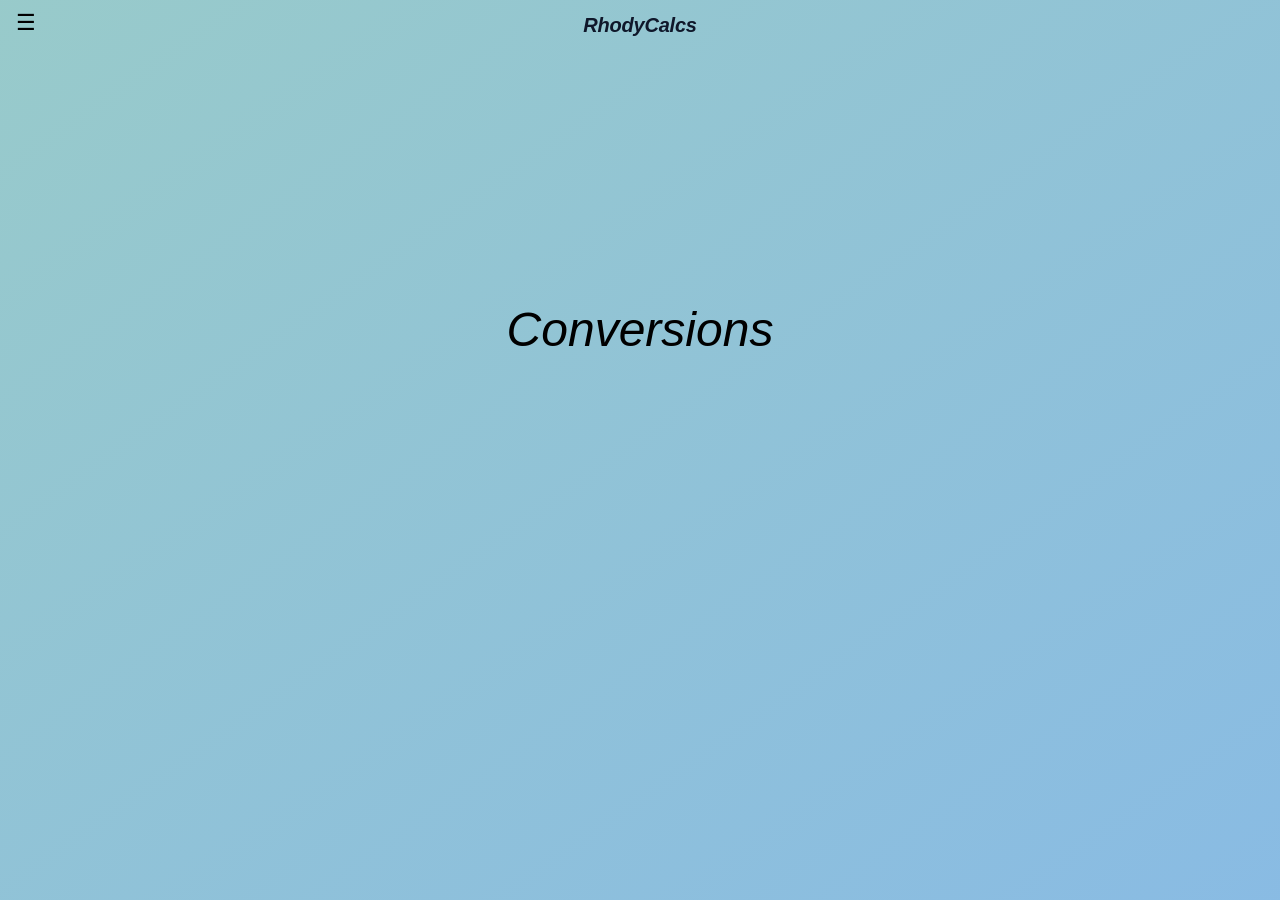
==== index.html @ 9292b35a "fonts" ====
<!DOCTYPE html>
<html lang="en">

<head>
    <meta charset="utf-8">
    <meta http-equiv="X-UA-Compatible" content="IE=edge">
    <title>RhodyCalcs</title>
    <meta name="description" content="Quick conversion and financial calculators.">
    <meta name="viewport" content="width=device-width, initial-scale=1.0, interactive-widget=overlays-content">
    <link rel="stylesheet" href="style.css">
</head>

<body onload="displayHome()">

    <nav class="navbar">
        <!-- Hamburger Icon & Trigger -->
        <input type="checkbox" class="menuOpen" id="top" />
        <label for="top" id="icon" class="label">
            <span>&#9776;</span>
        </label>

        <!-- App Branding Header -->
        <h1 class="brand-title" onclick="displayHome()">RhodyCalcs</h1>

        <!-- Slide-out / Dropdown Menu -->
        <ul class="menu">
            <li class="items" onclick="displayHome(); uncheckMenu();">Home</li>
            
            <li id="conversions">
                <input type="checkbox" class="menuInput" id="A" />
                <label for="A" class="label">Conversions</label>
                <span class="arrow">&#9662;</span>
                <ul id="convSub" class="subMenu">
                    <li class="items" onclick="displayTemperature(); uncheckMenu();">Temp</li>
                    <li class="items" onclick="displayPressure(); uncheckMenu();">Pressure</li>
                    <li class="items" onclick="displayCloudBase(); uncheckMenu();">CloudBase</li>
                </ul>
            </li>

            <li id="finance">
                <input type="checkbox" class="menuInput" id="B" />
                <label for="B" class="label">Finance</label>
                <span class="arrow">&#9662;</span>
                <ul id="finSub" class="subMenu">
                    <li class="items" onclick="displayFutureValue(); uncheckMenu();">FutureValue</li>
                    <li class="items" onclick="displayCompoundInterest(); uncheckMenu();">CompInt</li>
                    <li class="items" onclick="displayMortgage(); uncheckMenu();">Mortgage</li>
                </ul>
            </li>
        </ul>
    </nav>

    <main id="main" class="container"></main>

    <script src="calcs.js"></script>
    <script src="./components/compoundInterest.js"></script>
    <script src="./components/pressure.js"></script>
    <script src="./components/futureValue.js"></script>
    <script src="./components/temperature.js"></script>
    <script src="./components/cloudBase.js"></script>
    <script src="./components/home.js"></script>
    <script src="./components/mortgage.js"></script>

    <script>
      // Automatically closes the CSS menu when a user picks a calculator
      function uncheckMenu() {
        document.getElementById('top').checked = false;
      }
    </script>
</body>

</html>
---- style.css ----
* {
    margin: 0;
    padding: 0;
    box-sizing: border-box;
    font-family: Verdana, Geneva, Tahoma, sans-serif;
}

:root {
    /* Baseline accent color that components can override dynamically */
    --accent-color: rgba(20, 120, 200, 0.5);
}

body {
    height: 100vh;
    background-image: linear-gradient(to bottom right, rgba(50, 150, 150, 0.5), var(--accent-color));
    background-repeat: no-repeat;
}

.app-title {
    font-size: 1.1rem;
    font-weight: 700;
    color: #1e3a8a; /* Matches your dark heading color */
    margin: 0;
}

.navbar {
    position: sticky;
    top: 0;
    z-index: 1000;
    display: flex;
    align-items: center;
    justify-content: space-between;
    padding: 0.6rem 1rem;
    height: 50px;
    box-sizing: border-box;
}

/* Centered Title with Native Font Styling */
.brand-title {
    position: absolute;
    left: 50%;
    transform: translateX(-50%); /* Locks exact horizontal center */
    margin: 0;
    
    font-family: inherit;         /* Uses your existing page font */
    font-size: 1.25rem;           /* Sized down to fit neatly in the header */
    font-style: italic;          /* Matches the homepage title style */
    font-weight: 600;            /* Semi-bold for clean header contrast */
    color: #0f172a;              /* Matches your dark text color */
    letter-spacing: -0.01em;     /* Natural spacing */
    
    cursor: pointer;
    user-select: none;
}

/* Off-canvas mobile menu drawer */
.nav-menu {
    position: fixed;
    top: 0;
    left: -100%; /* Hidden off-screen by default */
    width: 250px;
    height: 100vh;
    background: #1e293b; /* Dark sleek background */
    color: #fff;
    transition: left 0.3s ease;
    z-index: 2000;
    padding: 2rem 1rem;
}

/* Class toggled via JS when hamburger is clicked */
.nav-menu.open {
    left: 0;
}

.label {
    height: 2em;
}

ul {
    list-style: none;
}

li {
    padding: .5em;
}

input[type="checkbox"] {
    display: none;
}

span {
    font-size: 1.4em;
    display: inline-block; /* Required for CSS transform rotation */
    transition: transform 0.3s ease;
}

.arrow {
    transform: rotate(0deg);
}

.menuInput:checked ~ .subMenu {
    height: 120px;
    opacity: 1;
    transition: all 0.5s ease;
}

/* Flips the arrow upside down on menu toggle */
.menuInput:checked ~ span.arrow {
    transform: rotate(180deg);
}

.menuOpen:checked ~ .menu {
    opacity: 1;
    transform: translateX(0);
    transition: all 0.3s ease;
}

.menuOpen:checked .container {
    opacity: 0.5;
}

.title {
    display: flex;
    justify-content: center;
    align-items: center;
    font-size: 3em;
    font-style: italic;
}

/* 1. Ensure the menu floats ABOVE everything else */
.menu {
    width: 11em;
    position: absolute;
    top: 2.2em; /* Position right under hamburger */
    left: 0;
    z-index: 1000; /* Keeps menu on top layer */
    opacity: 0;
    pointer-events: none; /* Prevents clicking menu when invisible */
    
    /* Slightly more opaque background + backdrop blur for crisp contrast */
    background: rgba(220, 245, 240, 0.95);
    backdrop-filter: blur(8px); 
    border-radius: 0 10px 10px 0;
    box-shadow: 4px 4px 15px rgba(0, 0, 0, 0.25);
    
    transform: translateX(-100%);
    transition: all 0.3s ease;
}

/* Enable pointer events when checked */
.menuOpen:checked ~ .menu {
    opacity: 1;
    pointer-events: auto;
    transform: translateX(0);
}

/* 2. Dim and blur the main section content when menu is toggled open */
.menuOpen:checked ~ #main,
.menuOpen:checked ~ .container {
    opacity: 0.3;
    filter: brightness(0.6) blur(2px); /* Dims the card underneath */
    transition: all 0.3s ease;
    pointer-events: none; /* Disables input clicks while menu is open */
}

/* 3. Give submenus clean spacing & indentation */
.subMenu {
    opacity: 0;
    height: 0;
    overflow: hidden;
    padding-left: 0.8em; /* Clean indent for items */
    transition: all 0.3s ease;
}

.menuInput:checked ~ .subMenu {
    height: auto; /* Fits content smoothly */
    opacity: 1;
    padding-top: 0.4em;
    padding-bottom: 0.4em;
}

.label:hover > .subMenu,
.label:hover > .menu {
    display: block;
}

input {
    font-size: 1.5em;
    float: right;
    width: 100%;
}

/* 3. Fix input layout & spacing relative to labels */
.section div {
    display: flex;
    flex-direction: column; /* Stacks label cleanly directly above the input */
    align-items: flex-start;
    gap: 0.3em; /* Adds a clean gap between label and input box */
}

.section label {
    font-family: Verdana;
    font-size: 1.1em; /* Reduced font size so label doesn't crowd the box */
    font-weight: 600;
    color: #333;
}

.container {
    height: 62vh;
    width: 100vw;
    display: flex;
    align-items: center;
    justify-content: center;
    transition: opacity .5s ease;
}

/* 1. Make the section card responsive on small screens */
.section {
    background-image: linear-gradient(to bottom right, rgb(174, 253, 227), rgb(168, 217, 255));
    display: flex;
    justify-content: center;
    flex-direction: column;
    row-gap: 1.2em; /* Reduced spacing slightly so content fits cleanly */
    padding: 1.5em;
    border-radius: 10px;
    height: auto;
    margin: 1em auto;
    
    /* FIX: Allow card to expand on mobile instead of locking to 50% */
    width: 90%; 
    max-width: 450px; 
}

/* Component Fade In/Out Animation */
@keyframes fadeIn {
    from {
        opacity: 0;
        transform: translateY(10px); /* Subtle slide-up effect */
    }
    to {
        opacity: 1;
        transform: translateY(0);
    }
}

.show {
    display: flex;
    animation: fadeIn 0.4s ease-out forwards;
}

.comps {
    padding: 1em;
    font-size: 1em;
}

.items:hover {
    background-color: lightgray;
    transition: background-color 0.3s ease-in-out;
}

.calc-title {
    font-family: Verdana, sans-serif;
    font-size: 1.5em; /* Scaled down slightly so long titles fit on one line */
    font-weight: 600;
    color: #2c3e50;
    text-align: center;
    margin-bottom: 0.5em;
    border-bottom: 2px solid rgba(0, 0, 0, 0.1);
    padding-bottom: 0.3em;
    word-wrap: break-word; /* Safety check for long words */
}

/* Tighten up the Future Value component specifically */
.future-value-container {
    position: sticky;
    top: 60px;                  /* Keeps it pinned below the navbar */
    padding: 0.8rem 1rem;       /* Reduces top/bottom padding inside the card */
    max-height: calc(100dvh - 70px); /* Uses dynamic viewport height so it shrinks with the keyboard */
    overflow-y: auto;           /* Adds smooth internal scroll if content overflows */
}

/* When screen height shrinks (like when a keyboard pops up) */
@media (max-height: 650px) {
    .calculator-container,
    .future-value-container {
        padding: 0.5rem 0.8rem; /* Extra tight padding on short screens */
    }
    .input-group {
        margin-bottom: 0.4em;   /* Brings form fields closer together */
    }
}

/* Tighten spacing specifically for mobile viewports */
@media (max-width: 600px) {
    .future-value-container {
        padding: 0.75rem 1rem;     /* Reduces internal padding top & bottom */
        margin-top: 0.25rem;       /* Pulls card closer to top navbar */
    }

    .future-value-container h2 {
        font-size: 1.2rem;         /* Shrinks title text slightly */
        margin-top: 0;
        margin-bottom: 0.4rem;     /* Reduces space below heading line */
    }

    .future-value-container .input-group {
        margin-bottom: 0.35rem;    /* Tightens gap between each field */
    }

    .future-value-container label {
        font-size: 0.8rem;
        margin-bottom: 0.1rem;     /* Brings labels right above input boxes */
    }

    .future-value-container input {
        padding: 0.3rem 0.5rem;    /* Slims down input box height */
        font-size: 0.95rem;
    }
}
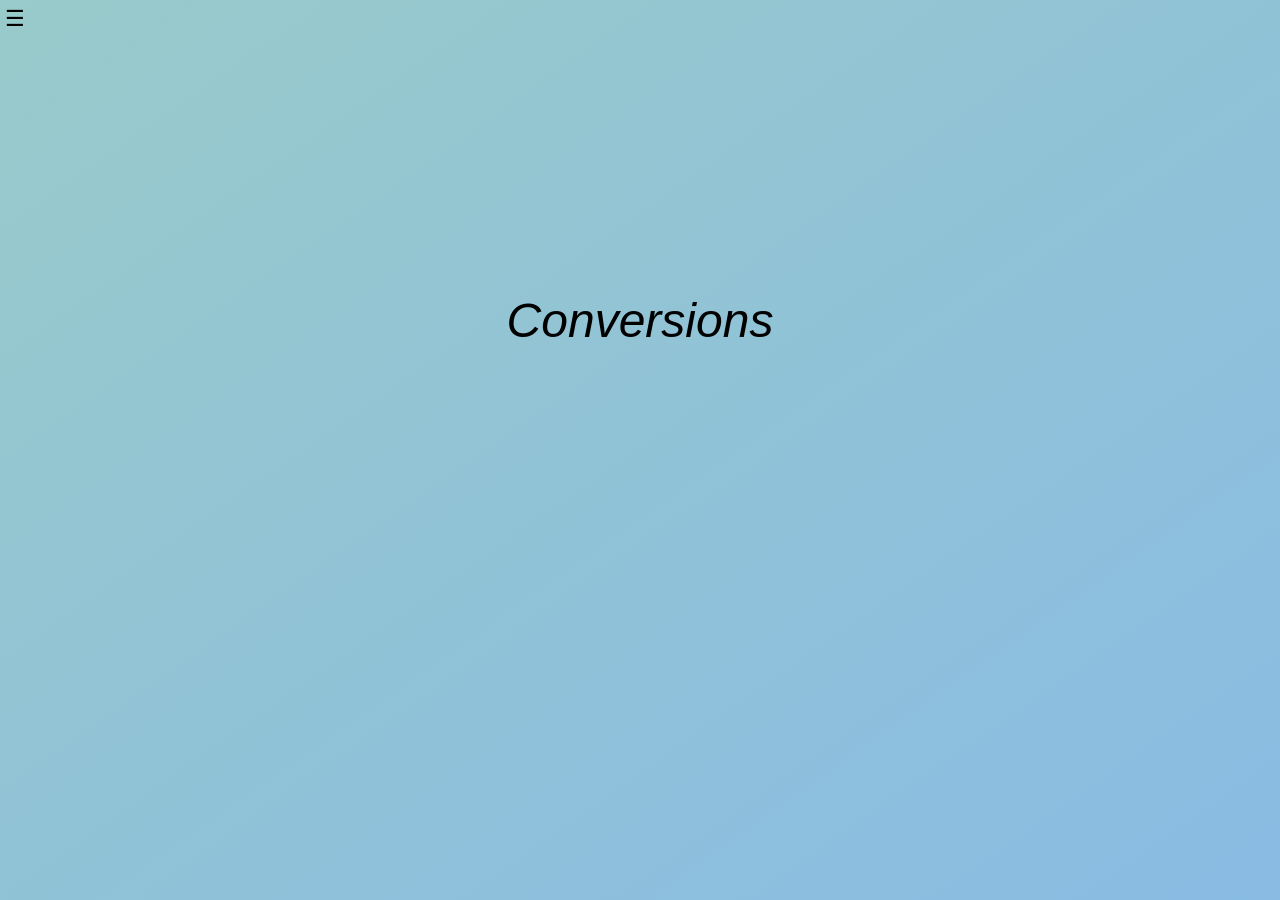
==== commit 103773db: "undoing changes" ====
--- a/index.html
+++ b/index.html
@@ -1,54 +1,62 @@
 <!DOCTYPE html>
-<html lang="en">
+
+<html>
 
 <head>
     <meta charset="utf-8">
     <meta http-equiv="X-UA-Compatible" content="IE=edge">
-    <title>RhodyCalcs</title>
-    <meta name="description" content="Quick conversion and financial calculators.">
+    <title></title>
+    <meta name="description" content="">
     <meta name="viewport" content="width=device-width, initial-scale=1.0, interactive-widget=overlays-content">
     <link rel="stylesheet" href="style.css">
 </head>
 
 <body onload="displayHome()">
+    <!-- <div id="nav" class="nav">
+        <span id="open">&#9776;</span>
+    </div> -->
 
-    <nav class="navbar">
-        <!-- Hamburger Icon & Trigger -->
+<nav class="navbar">
         <input type="checkbox" class="menuOpen" id="top" />
         <label for="top" id="icon" class="label">
             <span>&#9776;</span>
+        <!-- Menu -->
         </label>
 
-        <!-- App Branding Header -->
-        <h1 class="brand-title" onclick="displayHome()">RhodyCalcs</h1>
-
-        <!-- Slide-out / Dropdown Menu -->
         <ul class="menu">
-            <li class="items" onclick="displayHome(); uncheckMenu();">Home</li>
-            
+            <li class="items" onclick="displayHome()">Home</li>
             <li id="conversions">
                 <input type="checkbox" class="menuInput" id="A" />
                 <label for="A" class="label">Conversions</label>
                 <span class="arrow">&#9662;</span>
                 <ul id="convSub" class="subMenu">
-                    <li class="items" onclick="displayTemperature(); uncheckMenu();">Temp</li>
-                    <li class="items" onclick="displayPressure(); uncheckMenu();">Pressure</li>
-                    <li class="items" onclick="displayCloudBase(); uncheckMenu();">CloudBase</li>
+                    <li class="items" onclick="displayTemperature()">Temp</li>
+                    <li class="items" onclick="displayPressure()">Pressure</li>
+                    <li class="items" onclick="displayCloudBase()">CloudBase</li>
                 </ul>
             </li>
-
             <li id="finance">
                 <input type="checkbox" class="menuInput" id="B" />
                 <label for="B" class="label">Finance</label>
                 <span class="arrow">&#9662;</span>
                 <ul id="finSub" class="subMenu">
-                    <li class="items" onclick="displayFutureValue(); uncheckMenu();">FutureValue</li>
-                    <li class="items" onclick="displayCompoundInterest(); uncheckMenu();">CompInt</li>
-                    <li class="items" onclick="displayMortgage(); uncheckMenu();">Mortgage</li>
+                    <li class="items" onclick="displayFutureValue()">FutureValue</li>
+                    <li class="items" onclick="displayCompoundInterest()">CompInt</li>
+                    <li class="items" onclick="displayMortgage()">Mortgage</li>
                 </ul>
             </li>
+
         </ul>
     </nav>
+<script>
+  // Responsive toggle
+  document.getElementById('navbar-toggle').onclick = function() {
+    document.getElementById('navbar-menu').classList.toggle('active');
+  };
+</script>
+
+
+    <!-- </nav> -->
 
     <main id="main" class="container"></main>
 
@@ -61,12 +69,6 @@
     <script src="./components/home.js"></script>
     <script src="./components/mortgage.js"></script>
 
-    <script>
-      // Automatically closes the CSS menu when a user picks a calculator
-      function uncheckMenu() {
-        document.getElementById('top').checked = false;
-      }
-    </script>
 </body>
 
 </html>
--- a/style.css
+++ b/style.css
@@ -16,60 +16,17 @@
     background-repeat: no-repeat;
 }
 
-.app-title {
-    font-size: 1.1rem;
-    font-weight: 700;
-    color: #1e3a8a; /* Matches your dark heading color */
-    margin: 0;
-}
-
+/* 1. Navbar layout: Keeps icon neatly aligned with subtle padding from corners */
 .navbar {
+    height: auto;
+    padding: 0.3em 0.3em;
+    display: flex;
+    align-items: center;
+    
+    /* Add these if you want it pinned above the mobile keyboard scroll */
     position: sticky;
     top: 0;
     z-index: 1000;
-    display: flex;
-    align-items: center;
-    justify-content: space-between;
-    padding: 0.6rem 1rem;
-    height: 50px;
-    box-sizing: border-box;
-}
-
-/* Centered Title with Native Font Styling */
-.brand-title {
-    position: absolute;
-    left: 50%;
-    transform: translateX(-50%); /* Locks exact horizontal center */
-    margin: 0;
-    
-    font-family: inherit;         /* Uses your existing page font */
-    font-size: 1.25rem;           /* Sized down to fit neatly in the header */
-    font-style: italic;          /* Matches the homepage title style */
-    font-weight: 600;            /* Semi-bold for clean header contrast */
-    color: #0f172a;              /* Matches your dark text color */
-    letter-spacing: -0.01em;     /* Natural spacing */
-    
-    cursor: pointer;
-    user-select: none;
-}
-
-/* Off-canvas mobile menu drawer */
-.nav-menu {
-    position: fixed;
-    top: 0;
-    left: -100%; /* Hidden off-screen by default */
-    width: 250px;
-    height: 100vh;
-    background: #1e293b; /* Dark sleek background */
-    color: #fff;
-    transition: left 0.3s ease;
-    z-index: 2000;
-    padding: 2rem 1rem;
-}
-
-/* Class toggled via JS when hamburger is clicked */
-.nav-menu.open {
-    left: 0;
 }
 
 .label {
@@ -272,48 +229,17 @@
 
 /* Tighten up the Future Value component specifically */
 .future-value-container {
-    position: sticky;
-    top: 60px;                  /* Keeps it pinned below the navbar */
     padding: 0.8rem 1rem;       /* Reduces top/bottom padding inside the card */
-    max-height: calc(100dvh - 70px); /* Uses dynamic viewport height so it shrinks with the keyboard */
+    max-height: 80vh;           /* Caps total height relative to screen */
     overflow-y: auto;           /* Adds smooth internal scroll if content overflows */
 }
 
 /* When screen height shrinks (like when a keyboard pops up) */
 @media (max-height: 650px) {
-    .calculator-container,
-    .future-value-container {
-        padding: 0.5rem 0.8rem; /* Extra tight padding on short screens */
+    .calculator-container {
+        padding: 0.8em; /* Tighter padding */
     }
     .input-group {
-        margin-bottom: 0.4em;   /* Brings form fields closer together */
-    }
-}
-
-/* Tighten spacing specifically for mobile viewports */
-@media (max-width: 600px) {
-    .future-value-container {
-        padding: 0.75rem 1rem;     /* Reduces internal padding top & bottom */
-        margin-top: 0.25rem;       /* Pulls card closer to top navbar */
-    }
-
-    .future-value-container h2 {
-        font-size: 1.2rem;         /* Shrinks title text slightly */
-        margin-top: 0;
-        margin-bottom: 0.4rem;     /* Reduces space below heading line */
-    }
-
-    .future-value-container .input-group {
-        margin-bottom: 0.35rem;    /* Tightens gap between each field */
-    }
-
-    .future-value-container label {
-        font-size: 0.8rem;
-        margin-bottom: 0.1rem;     /* Brings labels right above input boxes */
-    }
-
-    .future-value-container input {
-        padding: 0.3rem 0.5rem;    /* Slims down input box height */
-        font-size: 0.95rem;
+        margin-bottom: 0.5em; /* Less space between input fields */
     }
 }
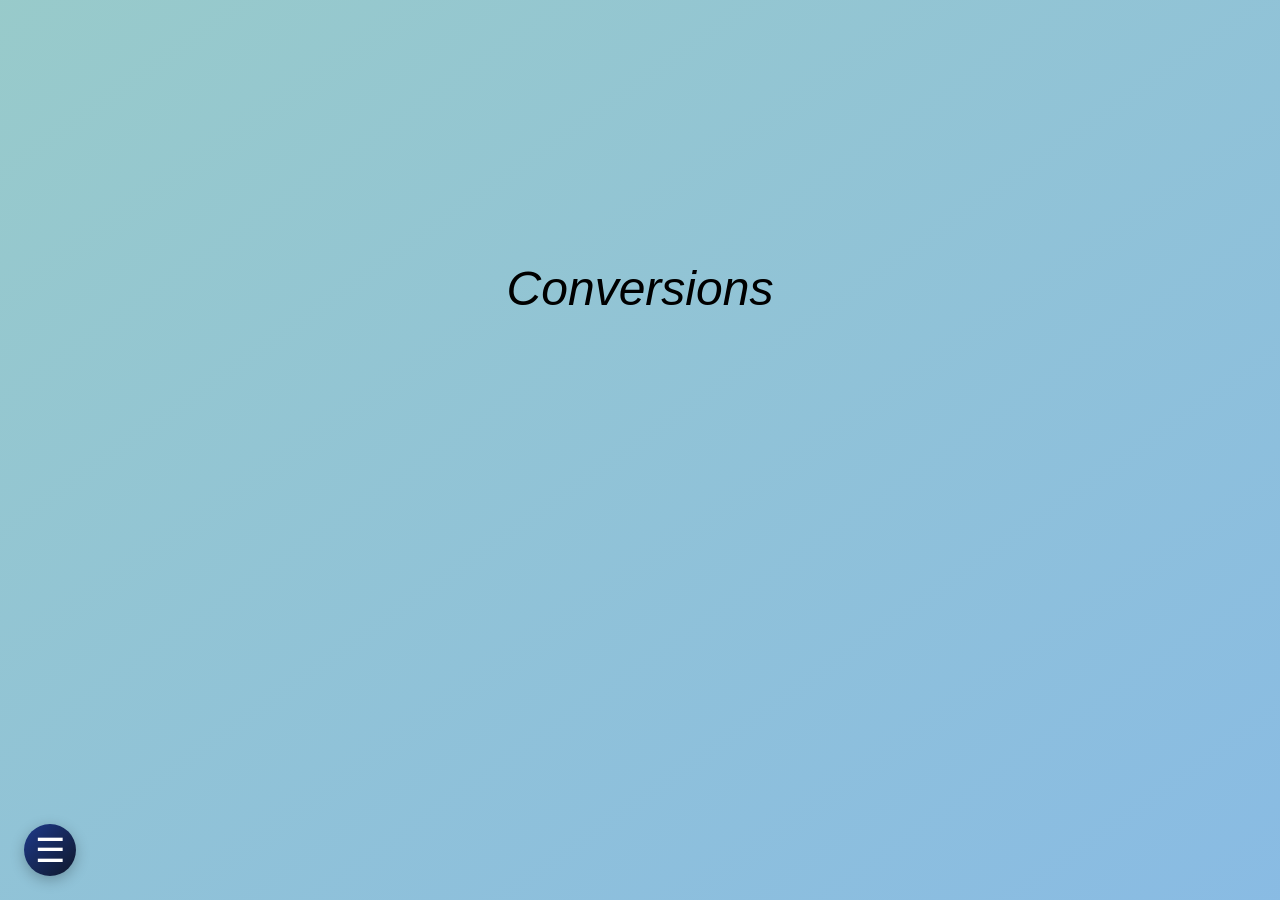
==== commit 66a5c79c: "menu btn" ====
--- a/index.html
+++ b/index.html
@@ -16,11 +16,11 @@
         <span id="open">&#9776;</span>
     </div> -->
 
-<nav class="navbar">
+    <nav class="navbar">
         <input type="checkbox" class="menuOpen" id="top" />
-        <label for="top" id="icon" class="label">
+        <!-- Floating Trigger Button -->
+        <label for="top" class="fab-menu-btn">
             <span>&#9776;</span>
-        <!-- Menu -->
         </label>
 
         <ul class="menu">
@@ -48,12 +48,12 @@
 
         </ul>
     </nav>
-<script>
-  // Responsive toggle
-  document.getElementById('navbar-toggle').onclick = function() {
-    document.getElementById('navbar-menu').classList.toggle('active');
-  };
-</script>
+    <script>
+        // Responsive toggle
+        document.getElementById('navbar-toggle').onclick = function () {
+            document.getElementById('navbar-menu').classList.toggle('active');
+        };
+    </script>
 
 
     <!-- </nav> -->
--- a/style.css
+++ b/style.css
@@ -87,9 +87,10 @@
 /* 1. Ensure the menu floats ABOVE everything else */
 .menu {
     width: 11em;
-    position: absolute;
-    top: 2.2em; /* Position right under hamburger */
-    left: 0;
+    position: fixed;
+    bottom: 85px;         /* Sits just above the 52px button + spacing */
+    left: 0;              /* Retains your slide-out anchor from the left */
+    top: auto;
     z-index: 1000; /* Keeps menu on top layer */
     opacity: 0;
     pointer-events: none; /* Prevents clicking menu when invisible */
@@ -227,6 +228,31 @@
     word-wrap: break-word; /* Safety check for long words */
 }
 
+/* 1. Position the FAB to the Bottom-Left */
+.fab-menu-btn {
+    position: fixed;
+    bottom: 24px;
+    left: 24px;                 /* Moved to bottom-left */
+    right: auto;
+    width: 52px;
+    height: 52px;
+    border-radius: 50%;
+    
+    /* Matches your card theme (Teal/Slate gradient accent) */
+    background: linear-gradient(135deg, #1e3a8a, #0f172a);
+    color: #ffffff;
+    
+    display: flex;
+    align-items: center;
+    justify-content: center;
+    font-size: 1.5rem;
+    box-shadow: 0 4px 14px rgba(0, 0, 0, 0.25);
+    z-index: 9999;
+    cursor: pointer;
+    user-select: none;
+    transition: transform 0.2s ease, background 0.2s ease;
+}
+
 /* Tighten up the Future Value component specifically */
 .future-value-container {
     padding: 0.8rem 1rem;       /* Reduces top/bottom padding inside the card */
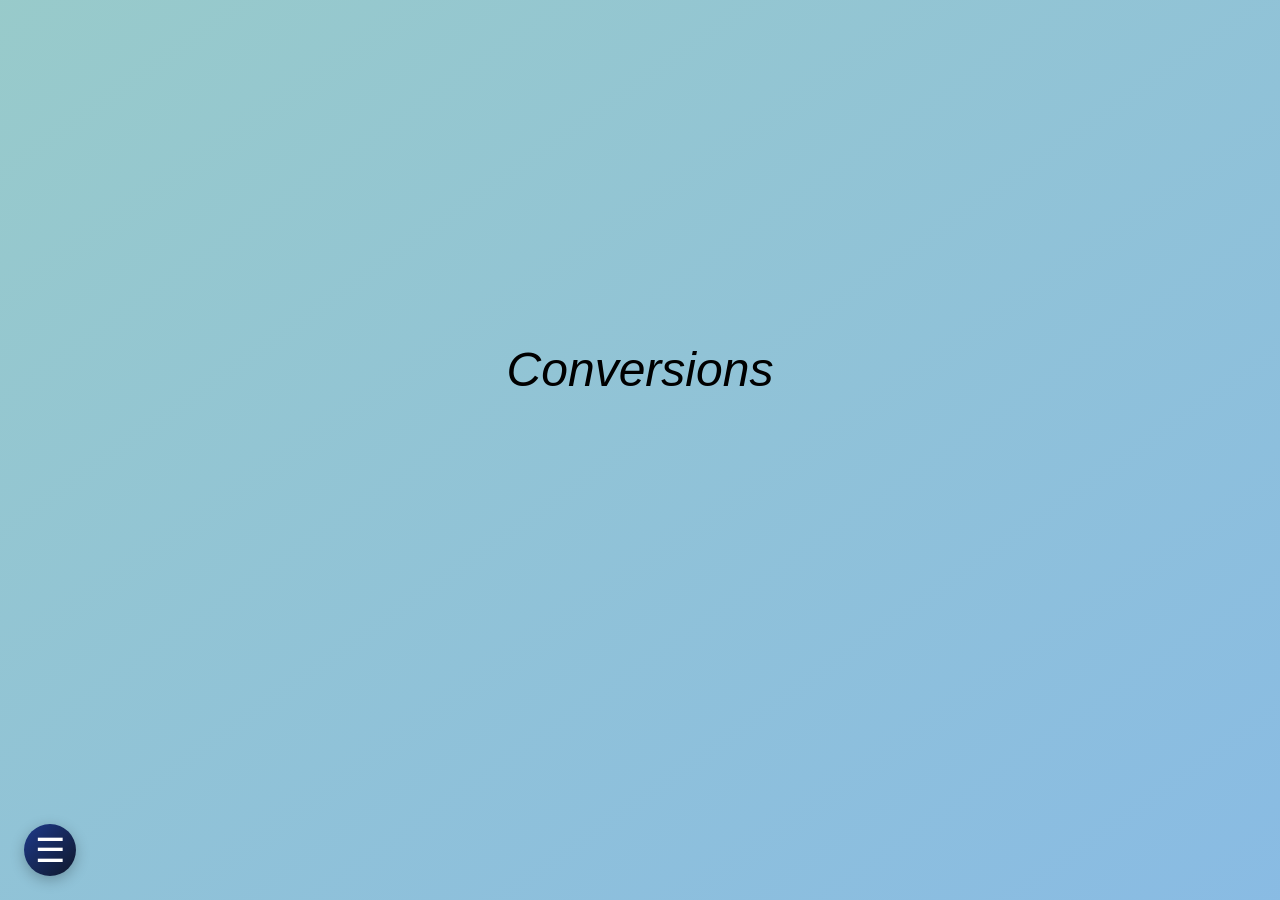
==== commit 045e617d: "comp scrolling" ====
--- a/index.html
+++ b/index.html
@@ -48,14 +48,7 @@
 
         </ul>
     </nav>
-    <script>
-        // Responsive toggle
-        document.getElementById('navbar-toggle').onclick = function () {
-            document.getElementById('navbar-menu').classList.toggle('active');
-        };
-    </script>
-
-
+    
     <!-- </nav> -->
 
     <main id="main" class="container"></main>
--- a/style.css
+++ b/style.css
@@ -14,6 +14,7 @@
     height: 100vh;
     background-image: linear-gradient(to bottom right, rgba(50, 150, 150, 0.5), var(--accent-color));
     background-repeat: no-repeat;
+    background-attachment: fixed;
 }
 
 /* 1. Navbar layout: Keeps icon neatly aligned with subtle padding from corners */
@@ -164,11 +165,12 @@
 }
 
 .container {
-    height: 62vh;
+    min-height: 80vh;
     width: 100vw;
     display: flex;
     align-items: center;
     justify-content: center;
+    padding: 2rem 0; /* Ensures top/bottom breathing room for scrolling */
     transition: opacity .5s ease;
 }
 
@@ -187,6 +189,14 @@
     /* FIX: Allow card to expand on mobile instead of locking to 50% */
     width: 90%; 
     max-width: 450px; 
+}
+
+.section input {
+    font-size: 16px; /* Essential for iOS Safari to avoid mandatory screen-zooming */
+    width: 100%;
+    padding: 0.5rem;
+    border: 1px solid #ccc;
+    border-radius: 6px;
 }
 
 /* Component Fade In/Out Animation */
@@ -254,11 +264,11 @@
 }
 
 /* Tighten up the Future Value component specifically */
-.future-value-container {
-    padding: 0.8rem 1rem;       /* Reduces top/bottom padding inside the card */
-    max-height: 80vh;           /* Caps total height relative to screen */
-    overflow-y: auto;           /* Adds smooth internal scroll if content overflows */
-}
+/* .future-value-container {
+    padding: 0.8rem 1rem;     
+    max-height: 80vh;         
+    overflow-y: auto;          
+} */
 
 /* When screen height shrinks (like when a keyboard pops up) */
 @media (max-height: 650px) {
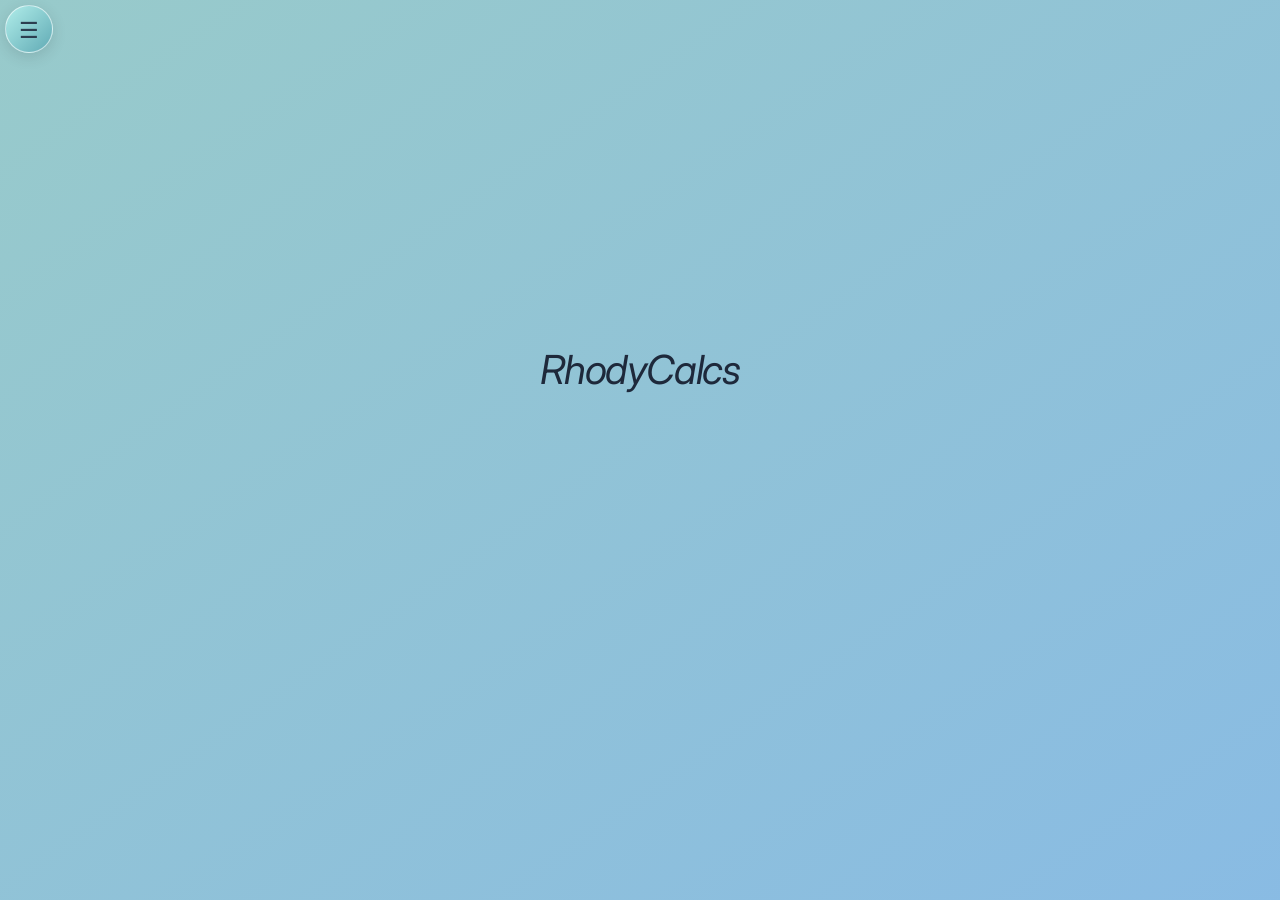
==== commit c8efd386: "bubble" ====
--- a/index.html
+++ b/index.html
@@ -33,22 +33,27 @@
                     <li class="items" onclick="displayTemperature()">Temp</li>
                     <li class="items" onclick="displayPressure()">Pressure</li>
                     <li class="items" onclick="displayCloudBase()">CloudBase</li>
+                    <li class="items" onclick="displayWindWeather()">Wind & Weather</li> <!-- New Weather Option -->
+                    <li class="items" onclick="displaySpeed()">Speed</li>
+                    <li class="items" onclick="displayVolume()">Volume</li>
+
                 </ul>
             </li>
             <li id="finance">
                 <input type="checkbox" class="menuInput" id="B" />
-                <label for="B" class="label">Finance</label>
+                <label for="B" class="label">Finance & Math</label>
                 <span class="arrow">&#9662;</span>
                 <ul id="finSub" class="subMenu">
                     <li class="items" onclick="displayFutureValue()">FutureValue</li>
                     <li class="items" onclick="displayCompoundInterest()">CompInt</li>
                     <li class="items" onclick="displayMortgage()">Mortgage</li>
+                    <li class="items" onclick="displayWorkout()">Workout Calories</li> <!-- New Workout Option -->
                 </ul>
             </li>
 
         </ul>
     </nav>
-    
+
     <!-- </nav> -->
 
     <main id="main" class="container"></main>
@@ -61,6 +66,10 @@
     <script src="./components/cloudBase.js"></script>
     <script src="./components/home.js"></script>
     <script src="./components/mortgage.js"></script>
+    <script src="./components/speed.js"></script>
+    <script src="./components/volume.js"></script>
+    <script src="./components/windWeather.js"></script>
+    <script src="./components/workout.js"></script>
 
 </body>
 
--- a/style.css
+++ b/style.css
@@ -1,8 +1,14 @@
+/* ==========================================
+   1. RESETS & BASE STYLES
+   ========================================== */
+@import url('https://fonts.googleapis.com/css2?family=Inter:wght@400;500;600;700&display=swap');
+
+/* Reset and apply Inter globally */
 * {
     margin: 0;
     padding: 0;
     box-sizing: border-box;
-    font-family: Verdana, Geneva, Tahoma, sans-serif;
+    font-family: 'Inter', -apple-system, BlinkMacSystemFont, "Segoe UI", Roboto, sans-serif;
 }
 
 :root {
@@ -11,94 +17,297 @@
 }
 
 body {
-    height: 100vh;
+    min-height: 100dvh; /* Dynamic viewport height prevents iOS toolbar offset bugs */
     background-image: linear-gradient(to bottom right, rgba(50, 150, 150, 0.5), var(--accent-color));
     background-repeat: no-repeat;
     background-attachment: fixed;
 }
 
-/* 1. Navbar layout: Keeps icon neatly aligned with subtle padding from corners */
+ul {
+    list-style: none;
+}
+
+li {
+    padding: 0.5em;
+}
+
+input[type="checkbox"] {
+    display: none;
+}
+
+/* ==========================================
+   2. MAIN LAYOUT & CALCULATOR CARDS
+   ========================================== */
+.container {
+    min-height: 80vh;
+    width: 100vw;
+    display: flex;
+    align-items: center;
+    justify-content: center;
+    padding: 2rem 0; /* Ensures breathing room for scrolling */
+    transition: opacity 0.5s ease;
+}
+
+.section {
+    background-image: linear-gradient(to bottom right, rgb(174, 253, 227), rgb(168, 217, 255));
+    display: flex;
+    justify-content: center;
+    flex-direction: column;
+    row-gap: 1.2em;
+    padding: 1.5em;
+    border-radius: 10px;
+    height: auto;
+    margin: 1em auto;
+    width: 90%;
+    max-width: 450px;
+}
+
+.calc-title {
+    font-family: 'Inter', sans-serif;
+    font-size: 1.35em;
+    font-weight: 500;
+    letter-spacing: -0.02em;  /* Tighter tracking for modern headers */
+    color: #1e293b;
+    text-align: center;
+    margin-bottom: 0.5em;
+    border-bottom: 2px solid rgba(0, 0, 0, 0.06);
+    padding-bottom: 0.4em;
+    word-wrap: break-word;
+}
+
+.title {
+    font-family: 'Inter', sans-serif;
+    font-size: 2.5em;
+    font-weight: 400;
+    font-style: italic;
+    letter-spacing: -0.03em;
+    color: #1e293b;
+    text-align: center;
+    margin: 1rem 0;
+}
+
+/* Container for the Title and the Help Button (Crucial for positioning) */
+.title-wrapper {
+    display: flex;
+    justify-content: space-between;
+    align-items: center;
+    position: relative; /* Anchor for the absolute bubble */
+    margin-bottom: 1em;
+}
+
+.title-wrapper .calc-title {
+    margin-bottom: 0;
+}
+
+/* 1. The Frosted Glass Help Button */
+.help-btn {
+    width: 28px;
+    height: 28px;
+    border-radius: 50%;
+    
+    /* Frosted Glass Style */
+    background: rgba(255, 255, 255, 0.35);
+    backdrop-filter: blur(5px);
+    -webkit-backdrop-filter: blur(5px);
+    border: 1px solid rgba(255, 255, 255, 0.4);
+    
+    color: #1a2536; /* Dark slate question mark */
+    font-weight: bold;
+    font-size: 1.1rem;
+    font-family: 'Inter', sans-serif;
+    
+    cursor: pointer;
+    display: flex;
+    align-items: center;
+    justify-content: center;
+    box-shadow: 0 3px 6px rgba(0,0,0,0.1);
+    transition: transform 0.2s ease, background 0.2s ease;
+    
+    /* Start the pulse animation */
+    animation: helpPulse 1.8s infinite;
+}
+
+.help-btn:hover {
+    transform: scale(1.05);
+    background: rgba(255, 255, 255, 0.5);
+}
+
+/* 2. Pulsing Animation Code */
+@keyframes helpPulse {
+    0% {
+        box-shadow: 0 0 0 0 rgba(2, 132, 199, 0.4);
+    }
+    70% {
+        box-shadow: 0 0 0 8px rgba(2, 132, 199, 0);
+    }
+    100% {
+        box-shadow: 0 0 0 0 rgba(2, 132, 199, 0);
+    }
+}
+
+/* 3. The Formula Bubble/Modal (Initially Hidden) */
+.formula-bubble {
+    position: absolute;
+    top: 105%; /* Positioned directly below the title-wrapper */
+    right: 0;
+    width: 90%; /* Bubble fills 90% of card width */
+    max-width: 320px;
+    
+    /* Styling from your request and the image */
+    background: rgba(255, 255, 255, 0.88);
+    backdrop-filter: blur(10px);
+    -webkit-backdrop-filter: blur(10px);
+    padding: 1.25rem;
+    border-radius: 12px;
+    border: 1px solid rgba(255, 255, 255, 0.5);
+    
+    box-shadow: 0 8px 30px rgba(0, 0, 0, 0.15);
+    z-index: 100; /* Ensure it stays above other card content */
+    
+    /* Hide by default using visibility for smooth transition */
+    opacity: 0;
+    visibility: hidden;
+    transform: translateY(-5px) scale(0.98);
+    transition: opacity 0.2s ease, transform 0.2s ease, visibility 0.2s;
+    pointer-events: none; /* Can't click through when hidden */
+}
+
+/* 4. Class to show the bubble */
+.formula-bubble.show {
+    opacity: 1;
+    visibility: visible;
+    transform: translateY(0) scale(1);
+    pointer-events: auto; /* Can click when visible */
+}
+
+/* Interior styles for the bubble content */
+.formula-bubble h4 {
+    color: #0f172a;
+    font-size: 1rem;
+    margin-bottom: 0.5rem;
+    margin-top: 0;
+}
+
+.formula-bubble p {
+    color: #334155;
+    font-size: 0.9rem;
+    line-height: 1.4;
+    margin-bottom: 0.8rem;
+}
+
+.formula-bubble code {
+    display: block;
+    background: #f1f5f9;
+    padding: 0.5rem;
+    border-radius: 6px;
+    font-family: monospace;
+    font-size: 0.9rem;
+    color: #0284c7;
+    margin-bottom: 0.2rem;
+}
+
+/* Form Groups & Inputs */
+.section div {
+    display: flex;
+    flex-direction: column;
+    align-items: flex-start;
+    gap: 0.3em;
+}
+
+/* Form Labels */
+.section label {
+    font-family: 'Inter', sans-serif;
+    font-size: 0.88rem;
+    font-weight: 600;
+    letter-spacing: 0.01em;
+    color: #334155;
+    text-transform: uppercase; /* Subtly modernizes form field headers */
+}
+
+/* Ensures 16px minimum to prevent iOS Safari auto-zooming on input focus */
+.section input {
+    font-size: 16px;
+    width: 100%;
+    padding: 0.5rem;
+    border: 1px solid #ccc;
+    border-radius: 6px;
+}
+
+/* ==========================================
+   3. NAVIGATION & FAB MENU
+   ========================================== */
 .navbar {
     height: auto;
     padding: 0.3em 0.3em;
     display: flex;
     align-items: center;
-    
-    /* Add these if you want it pinned above the mobile keyboard scroll */
     position: sticky;
     top: 0;
     z-index: 1000;
 }
 
-.label {
-    height: 2em;
-}
-
-ul {
-    list-style: none;
-}
-
-li {
-    padding: .5em;
-}
-
-input[type="checkbox"] {
-    display: none;
-}
-
-span {
-    font-size: 1.4em;
-    display: inline-block; /* Required for CSS transform rotation */
-    transition: transform 0.3s ease;
-}
-
-.arrow {
-    transform: rotate(0deg);
-}
-
-.menuInput:checked ~ .subMenu {
-    height: 120px;
-    opacity: 1;
-    transition: all 0.5s ease;
-}
-
-/* Flips the arrow upside down on menu toggle */
-.menuInput:checked ~ span.arrow {
-    transform: rotate(180deg);
-}
-
-.menuOpen:checked ~ .menu {
-    opacity: 1;
-    transform: translateX(0);
-    transition: all 0.3s ease;
-}
-
-.menuOpen:checked .container {
-    opacity: 0.5;
-}
-
-.title {
-    display: flex;
+/* Top-Left Menu Trigger Button (Glassmorphism & Site Palette) */
+.fab-menu-btn {
+    position: fixed;
+    top: 5px;
+    left: 5px;
+    bottom: auto;
+    right: auto;
+    
+    width: 48px;
+    height: 48px;
+    border-radius: 50%;
+    
+    /* Light teal-to-cyan theme gradient with transparency */
+    background: linear-gradient(135deg, rgba(185, 249, 244, 0.75), rgba(78, 159, 173, 0.75));
+    
+    /* Glassmorphism Blur & Crisp Border */
+    backdrop-filter: blur(8px);
+    -webkit-backdrop-filter: blur(8px); /* Safari support */
+    border: 1px solid rgba(255, 255, 255, 0.6);
+    
+    /* Dark slate icon color for contrast against light glass */
+    color: #2c3e50;
+    
+    display: flex;
+    align-items: center;
     justify-content: center;
-    align-items: center;
-    font-size: 3em;
-    font-style: italic;
-}
-
-/* 1. Ensure the menu floats ABOVE everything else */
+    font-size: 1.4rem;
+    box-shadow: 0 4px 15px rgba(0, 0, 0, 0.12);
+    z-index: 9999;
+    cursor: pointer;
+    user-select: none;
+    transition: transform 0.2s ease, background 0.2s ease, box-shadow 0.2s ease;
+}
+
+/* Subtle active/pressed effect */
+.fab-menu-btn:active {
+    transform: scale(0.95);
+    background: linear-gradient(135deg, rgba(174, 253, 227, 0.9), rgba(168, 217, 255, 0.9));
+}
+
+.fab-menu-btn:active {
+    transform: scale(0.95);
+}
+
+.fab-menu-btn:active {
+    transform: scale(0.95);
+}
+
+/* Slide-out Menu Anchor (Top Left) */
 .menu {
     width: 11em;
     position: fixed;
-    bottom: 85px;         /* Sits just above the 52px button + spacing */
-    left: 0;              /* Retains your slide-out anchor from the left */
-    top: auto;
-    z-index: 1000; /* Keeps menu on top layer */
+    top: 57px;                  /* Sits directly under top button (16px + 48px + spacing) */
+    left: 0;
+    bottom: auto;               /* Clears bottom positioning */
+    
+    z-index: 1000;
     opacity: 0;
-    pointer-events: none; /* Prevents clicking menu when invisible */
-    
-    /* Slightly more opaque background + backdrop blur for crisp contrast */
+    pointer-events: none;
+    
     background: rgba(220, 245, 240, 0.95);
-    backdrop-filter: blur(8px); 
+    backdrop-filter: blur(8px);
     border-radius: 0 10px 10px 0;
     box-shadow: 4px 4px 15px rgba(0, 0, 0, 0.25);
     
@@ -106,104 +315,66 @@
     transition: all 0.3s ease;
 }
 
-/* Enable pointer events when checked */
+.label {
+    height: 2em;
+}
+
+.items:hover {
+    background-color: lightgray;
+    transition: background-color 0.3s ease-in-out;
+}
+
+.arrow {
+    font-size: 1.4em;
+    display: inline-block;
+    transition: transform 0.3s ease;
+    transform: rotate(0deg);
+}
+
+.subMenu {
+    opacity: 0;
+    height: 0;
+    overflow: hidden;
+    padding-left: 0.8em;
+    transition: all 0.3s ease;
+}
+
+/* ==========================================
+   4. TOGGLE STATES & ANIMATIONS
+   ========================================== */
+/* Open Menu State */
 .menuOpen:checked ~ .menu {
     opacity: 1;
     pointer-events: auto;
     transform: translateX(0);
 }
 
-/* 2. Dim and blur the main section content when menu is toggled open */
+/* Dim & Blur Main Content when Menu is Open */
 .menuOpen:checked ~ #main,
 .menuOpen:checked ~ .container {
     opacity: 0.3;
-    filter: brightness(0.6) blur(2px); /* Dims the card underneath */
+    filter: brightness(0.6) blur(2px);
     transition: all 0.3s ease;
-    pointer-events: none; /* Disables input clicks while menu is open */
-}
-
-/* 3. Give submenus clean spacing & indentation */
-.subMenu {
-    opacity: 0;
-    height: 0;
-    overflow: hidden;
-    padding-left: 0.8em; /* Clean indent for items */
-    transition: all 0.3s ease;
-}
-
+    pointer-events: none;
+}
+
+/* Submenu Toggle States */
 .menuInput:checked ~ .subMenu {
-    height: auto; /* Fits content smoothly */
+    height: auto;
     opacity: 1;
     padding-top: 0.4em;
     padding-bottom: 0.4em;
 }
 
-.label:hover > .subMenu,
-.label:hover > .menu {
-    display: block;
-}
-
-input {
-    font-size: 1.5em;
-    float: right;
-    width: 100%;
-}
-
-/* 3. Fix input layout & spacing relative to labels */
-.section div {
-    display: flex;
-    flex-direction: column; /* Stacks label cleanly directly above the input */
-    align-items: flex-start;
-    gap: 0.3em; /* Adds a clean gap between label and input box */
-}
-
-.section label {
-    font-family: Verdana;
-    font-size: 1.1em; /* Reduced font size so label doesn't crowd the box */
-    font-weight: 600;
-    color: #333;
-}
-
-.container {
-    min-height: 80vh;
-    width: 100vw;
-    display: flex;
-    align-items: center;
-    justify-content: center;
-    padding: 2rem 0; /* Ensures top/bottom breathing room for scrolling */
-    transition: opacity .5s ease;
-}
-
-/* 1. Make the section card responsive on small screens */
-.section {
-    background-image: linear-gradient(to bottom right, rgb(174, 253, 227), rgb(168, 217, 255));
-    display: flex;
-    justify-content: center;
-    flex-direction: column;
-    row-gap: 1.2em; /* Reduced spacing slightly so content fits cleanly */
-    padding: 1.5em;
-    border-radius: 10px;
-    height: auto;
-    margin: 1em auto;
-    
-    /* FIX: Allow card to expand on mobile instead of locking to 50% */
-    width: 90%; 
-    max-width: 450px; 
-}
-
-.section input {
-    font-size: 16px; /* Essential for iOS Safari to avoid mandatory screen-zooming */
-    width: 100%;
-    padding: 0.5rem;
-    border: 1px solid #ccc;
-    border-radius: 6px;
-}
-
-/* Component Fade In/Out Animation */
+.menuInput:checked ~ span.arrow {
+    transform: rotate(180deg);
+}
+
+/* Component Transition */
 @keyframes fadeIn {
     from {
         opacity: 0;
-        transform: translateY(10px); /* Subtle slide-up effect */
+        transform: translateY(10px);
     }
     to {
         opacity: 1;
@@ -216,66 +387,10 @@
     animation: fadeIn 0.4s ease-out forwards;
 }
 
-.comps {
-    padding: 1em;
-    font-size: 1em;
-}
-
-.items:hover {
-    background-color: lightgray;
-    transition: background-color 0.3s ease-in-out;
-}
-
-.calc-title {
-    font-family: Verdana, sans-serif;
-    font-size: 1.5em; /* Scaled down slightly so long titles fit on one line */
-    font-weight: 600;
-    color: #2c3e50;
-    text-align: center;
-    margin-bottom: 0.5em;
-    border-bottom: 2px solid rgba(0, 0, 0, 0.1);
-    padding-bottom: 0.3em;
-    word-wrap: break-word; /* Safety check for long words */
-}
-
-/* 1. Position the FAB to the Bottom-Left */
-.fab-menu-btn {
-    position: fixed;
-    bottom: 24px;
-    left: 24px;                 /* Moved to bottom-left */
-    right: auto;
-    width: 52px;
-    height: 52px;
-    border-radius: 50%;
-    
-    /* Matches your card theme (Teal/Slate gradient accent) */
-    background: linear-gradient(135deg, #1e3a8a, #0f172a);
-    color: #ffffff;
-    
-    display: flex;
-    align-items: center;
-    justify-content: center;
-    font-size: 1.5rem;
-    box-shadow: 0 4px 14px rgba(0, 0, 0, 0.25);
-    z-index: 9999;
-    cursor: pointer;
-    user-select: none;
-    transition: transform 0.2s ease, background 0.2s ease;
-}
-
-/* Tighten up the Future Value component specifically */
-/* .future-value-container {
-    padding: 0.8rem 1rem;     
-    max-height: 80vh;         
-    overflow-y: auto;          
-} */
-
-/* When screen height shrinks (like when a keyboard pops up) */
+/* Responsive Keyboard Height Adjustments */
 @media (max-height: 650px) {
-    .calculator-container {
-        padding: 0.8em; /* Tighter padding */
-    }
-    .input-group {
-        margin-bottom: 0.5em; /* Less space between input fields */
+    .section {
+        padding: 1em;
+        row-gap: 0.8em;
     }
 }
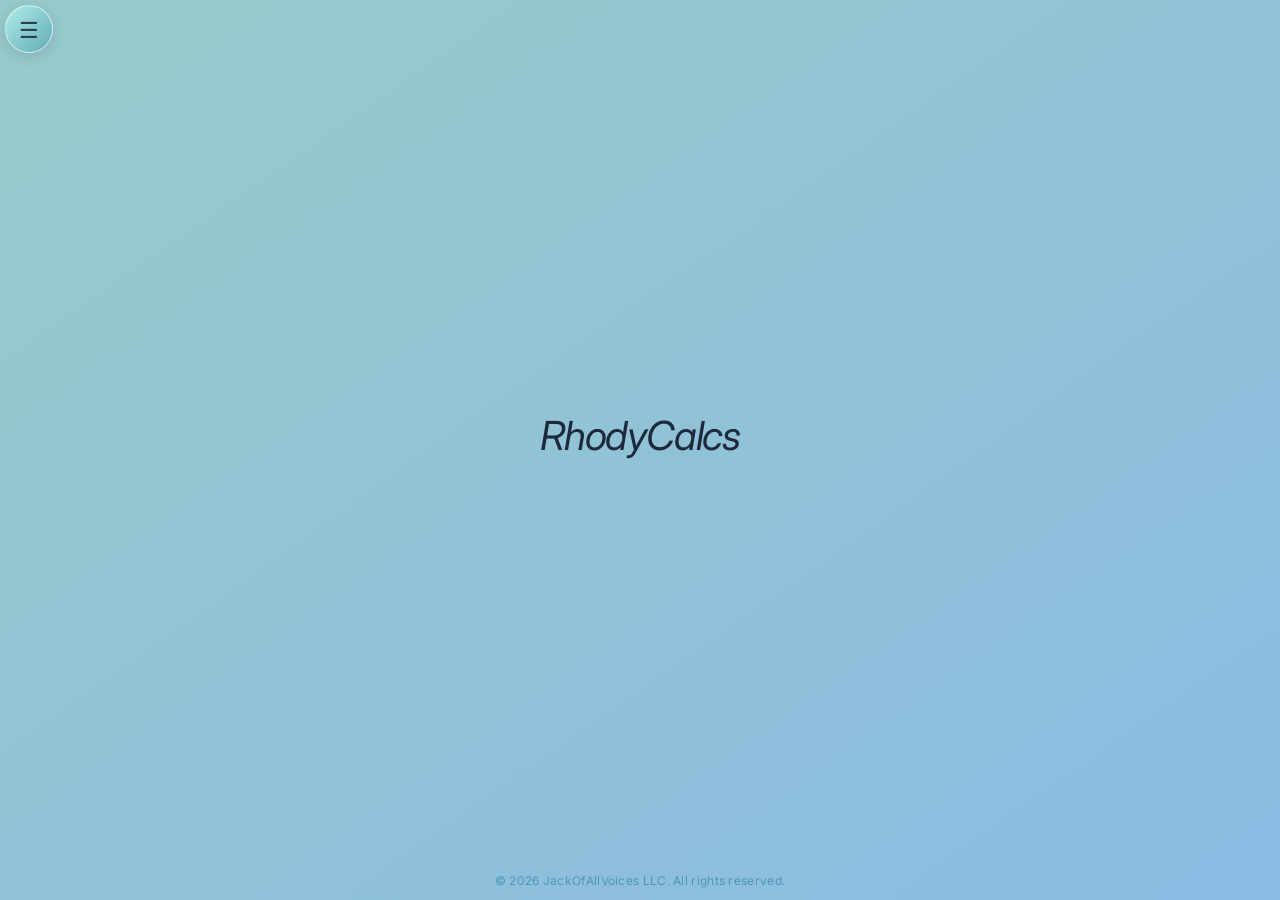
==== commit e1267823: "footer" ====
--- a/index.html
+++ b/index.html
@@ -32,7 +32,6 @@
                 <ul id="convSub" class="subMenu">
                     <li class="items" onclick="displayTemperature()">Temp</li>
                     <li class="items" onclick="displayPressure()">Pressure</li>
-                    <li class="items" onclick="displayCloudBase()">CloudBase</li>
                     <li class="items" onclick="displayWindWeather()">Wind & Weather</li> <!-- New Weather Option -->
                     <li class="items" onclick="displaySpeed()">Speed</li>
                     <li class="items" onclick="displayVolume()">Volume</li>
@@ -63,7 +62,6 @@
     <script src="./components/pressure.js"></script>
     <script src="./components/futureValue.js"></script>
     <script src="./components/temperature.js"></script>
-    <script src="./components/cloudBase.js"></script>
     <script src="./components/home.js"></script>
     <script src="./components/mortgage.js"></script>
     <script src="./components/speed.js"></script>
@@ -71,6 +69,9 @@
     <script src="./components/windWeather.js"></script>
     <script src="./components/workout.js"></script>
 
+    <footer>
+        <p>© 2026 JackOfAllVoices LLC. All rights reserved.</p>
+    </footer>
 </body>
 
 </html>
--- a/style.css
+++ b/style.css
@@ -21,6 +21,9 @@
     background-image: linear-gradient(to bottom right, rgba(50, 150, 150, 0.5), var(--accent-color));
     background-repeat: no-repeat;
     background-attachment: fixed;
+    display: flex;
+  flex-direction: column;
+  margin: 0;
 }
 
 ul {
@@ -46,6 +49,10 @@
     justify-content: center;
     padding: 2rem 0; /* Ensures breathing room for scrolling */
     transition: opacity 0.5s ease;
+}
+
+.container, main {
+    flex: 1;
 }
 
 .section {
@@ -60,19 +67,21 @@
     margin: 1em auto;
     width: 90%;
     max-width: 450px;
+    position: relative; /* REQUIRED for the absolute formula bubble to anchor correctly */
 }
 
 .calc-title {
     font-family: 'Inter', sans-serif;
     font-size: 1.35em;
     font-weight: 500;
-    letter-spacing: -0.02em;  /* Tighter tracking for modern headers */
+    letter-spacing: -0.02em;
     color: #1e293b;
-    text-align: center;
-    margin-bottom: 0.5em;
-    border-bottom: 2px solid rgba(0, 0, 0, 0.06);
-    padding-bottom: 0.4em;
+    text-align: left;
+    margin-bottom: 0;
+    border-bottom: none;
+    padding-bottom: 0;
     word-wrap: break-word;
+    flex: 1; /* Takes up available horizontal space on the left */
 }
 
 .title {
@@ -86,13 +95,17 @@
     margin: 1rem 0;
 }
 
-/* Container for the Title and the Help Button (Crucial for positioning) */
-.title-wrapper {
-    display: flex;
+/* FIX 1: Target .title-wrapper inside .section and use flex row */
+.section .title-wrapper {
+    display: flex !important;
+    flex-direction: row !important;
     justify-content: space-between;
     align-items: center;
-    position: relative; /* Anchor for the absolute bubble */
-    margin-bottom: 1em;
+    position: relative;
+    margin-bottom: 0.5em;
+    border-bottom: 2px solid rgba(0, 0, 0, 0.06);
+    padding-bottom: 0.5em;
+    width: 100%;
 }
 
 .title-wrapper .calc-title {
@@ -103,6 +116,7 @@
 .help-btn {
     width: 28px;
     height: 28px;
+    min-width: 28px; /* Prevents button from shrinking in tight flex spaces */
     border-radius: 50%;
     
     /* Frosted Glass Style */
@@ -148,36 +162,31 @@
 /* 3. The Formula Bubble/Modal (Initially Hidden) */
 .formula-bubble {
     position: absolute;
-    top: 105%; /* Positioned directly below the title-wrapper */
-    right: 0;
-    width: 90%; /* Bubble fills 90% of card width */
-    max-width: 320px;
-    
-    /* Styling from your request and the image */
-    background: rgba(255, 255, 255, 0.88);
-    backdrop-filter: blur(10px);
-    -webkit-backdrop-filter: blur(10px);
+    top: 3.5rem; /* Positions directly under the title header */
+    right: 1.5rem;
+    left: 1.5rem;
+    z-index: 100; /* Floats above input fields */
+    
+    background: rgba(255, 255, 255, 0.95);
+    backdrop-filter: blur(12px);
+    -webkit-backdrop-filter: blur(12px);
     padding: 1.25rem;
     border-radius: 12px;
-    border: 1px solid rgba(255, 255, 255, 0.5);
-    
-    box-shadow: 0 8px 30px rgba(0, 0, 0, 0.15);
-    z-index: 100; /* Ensure it stays above other card content */
-    
-    /* Hide by default using visibility for smooth transition */
+    border: 1px solid rgba(255, 255, 255, 0.6);
+    box-shadow: 0 10px 30px rgba(0, 0, 0, 0.18);
+    
     opacity: 0;
     visibility: hidden;
     transform: translateY(-5px) scale(0.98);
     transition: opacity 0.2s ease, transform 0.2s ease, visibility 0.2s;
-    pointer-events: none; /* Can't click through when hidden */
-}
-
-/* 4. Class to show the bubble */
+    pointer-events: none;
+}
+
 .formula-bubble.show {
     opacity: 1;
     visibility: visible;
     transform: translateY(0) scale(1);
-    pointer-events: auto; /* Can click when visible */
+    pointer-events: auto; /* Can click inside when visible */
 }
 
 /* Interior styles for the bubble content */
@@ -206,8 +215,8 @@
     margin-bottom: 0.2rem;
 }
 
-/* Form Groups & Inputs */
-.section div {
+/* FIX 2: Exclude .title-wrapper so form layout styles don't override header row */
+.section div:not(.title-wrapper) {
     display: flex;
     flex-direction: column;
     align-items: flex-start;
@@ -221,16 +230,52 @@
     font-weight: 600;
     letter-spacing: 0.01em;
     color: #334155;
-    text-transform: uppercase; /* Subtly modernizes form field headers */
+    text-transform: uppercase;
 }
 
 /* Ensures 16px minimum to prevent iOS Safari auto-zooming on input focus */
-.section input {
+/* Update Form Inputs & Dropdowns */
+.section input,
+.section select {
     font-size: 16px;
     width: 100%;
-    padding: 0.5rem;
-    border: 1px solid #ccc;
-    border-radius: 6px;
+    padding: 0.6rem 0.75rem;
+    border: 1px solid rgba(0, 0, 0, 0.15);
+    border-radius: 8px;
+    background-color: rgba(255, 255, 255, 0.85);
+    color: #1e293b;
+    outline: none;
+    appearance: none; /* Removes default OS dropdown arrow */
+    -webkit-appearance: none;
+    background-image: url("data:image/svg+xml;charset=UTF-8,%3csvg xmlns='http://www.w3.org/2000/svg' viewBox='0 0 24 24' fill='none' stroke='%3c334155' stroke-width='2' stroke-linecap='round' stroke-linejoin='round'%3e%3cpolyline points='6 9 12 15 18 9'%3e%3c/polyline%3e%3c/svg%3e");
+    background-repeat: no-repeat;
+    background-position: right 0.75rem center;
+    background-size: 1em;
+    padding-right: 2.5rem; /* Space for custom SVG arrow */
+}
+
+/* Blended footer */
+footer {
+  text-align: center;
+  padding: 12px 16px;
+  margin-top: auto; /* Pushes footer to the absolute bottom */
+  
+  /* Semi-transparent dark text to blend smoothly into the light blue */
+  color: rgba(0, 0, 0, 0.45); 
+  font-size: 0.75rem;
+  letter-spacing: 0.3px;
+  user-select: none;
+}
+
+footer p {
+  margin: auto;
+  color: rgba(3, 101, 131, 0.45);
+}
+
+/* Remove default background arrow for text/number inputs */
+.section input {
+    background-image: none;
+    padding-right: 0.75rem;
 }
 
 /* ==========================================
@@ -246,7 +291,7 @@
     z-index: 1000;
 }
 
-/* Top-Left Menu Trigger Button (Glassmorphism & Site Palette) */
+/* Top-Left Menu Trigger Button */
 .fab-menu-btn {
     position: fixed;
     top: 5px;
@@ -258,15 +303,12 @@
     height: 48px;
     border-radius: 50%;
     
-    /* Light teal-to-cyan theme gradient with transparency */
     background: linear-gradient(135deg, rgba(185, 249, 244, 0.75), rgba(78, 159, 173, 0.75));
     
-    /* Glassmorphism Blur & Crisp Border */
     backdrop-filter: blur(8px);
-    -webkit-backdrop-filter: blur(8px); /* Safari support */
+    -webkit-backdrop-filter: blur(8px);
     border: 1px solid rgba(255, 255, 255, 0.6);
     
-    /* Dark slate icon color for contrast against light glass */
     color: #2c3e50;
     
     display: flex;
@@ -280,39 +322,30 @@
     transition: transform 0.2s ease, background 0.2s ease, box-shadow 0.2s ease;
 }
 
-/* Subtle active/pressed effect */
 .fab-menu-btn:active {
     transform: scale(0.95);
     background: linear-gradient(135deg, rgba(174, 253, 227, 0.9), rgba(168, 217, 255, 0.9));
-}
-
-.fab-menu-btn:active {
-    transform: scale(0.95);
-}
-
-.fab-menu-btn:active {
-    transform: scale(0.95);
 }
 
 /* Slide-out Menu Anchor (Top Left) */
 .menu {
     width: 11em;
     position: fixed;
-    top: 57px;                  /* Sits directly under top button (16px + 48px + spacing) */
-    left: 0;
-    bottom: auto;               /* Clears bottom positioning */
+    top: 57px;
+    left: 12px;
+    bottom: auto;
     
     z-index: 1000;
     opacity: 0;
     pointer-events: none;
     
-    background: rgba(220, 245, 240, 0.95);
+    background: rgba(179, 231, 229, 0.95);
     backdrop-filter: blur(8px);
-    border-radius: 0 10px 10px 0;
+    border-radius: 12px;
     box-shadow: 4px 4px 15px rgba(0, 0, 0, 0.25);
     
-    transform: translateX(-100%);
-    transition: all 0.3s ease;
+    transform: translateX(-110%);
+    transition: all 0.3s cubic-bezier(0.4, 0, 0.2, 1);
 }
 
 .label {
@@ -342,14 +375,12 @@
 /* ==========================================
    4. TOGGLE STATES & ANIMATIONS
    ========================================== */
-/* Open Menu State */
 .menuOpen:checked ~ .menu {
     opacity: 1;
     pointer-events: auto;
     transform: translateX(0);
 }
 
-/* Dim & Blur Main Content when Menu is Open */
 .menuOpen:checked ~ #main,
 .menuOpen:checked ~ .container {
     opacity: 0.3;
@@ -358,7 +389,6 @@
     pointer-events: none;
 }
 
-/* Submenu Toggle States */
 .menuInput:checked ~ .subMenu {
     height: auto;
     opacity: 1;
@@ -370,7 +400,6 @@
     transform: rotate(180deg);
 }
 
-/* Component Transition */
 @keyframes fadeIn {
     from {
         opacity: 0;
@@ -387,7 +416,6 @@
     animation: fadeIn 0.4s ease-out forwards;
 }
 
-/* Responsive Keyboard Height Adjustments */
 @media (max-height: 650px) {
     .section {
         padding: 1em;
